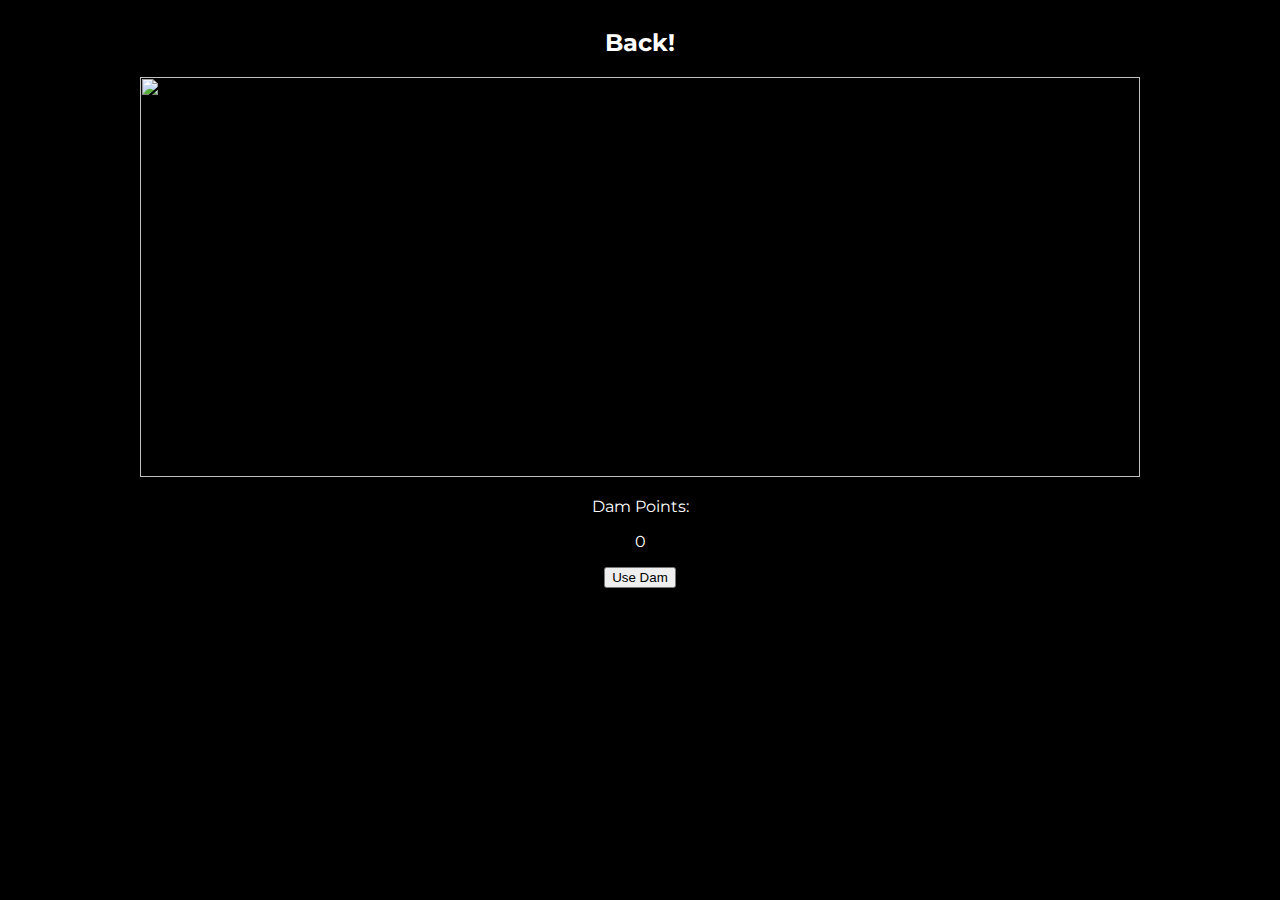
==== App/HTML/game.html @ d7a35c92 "DAM YAYYYAYAYAYYAY" ====
<!DOCTYPE html>
<html lang="en">
  <head>
    <link id="style" rel=stylesheet href=../CSS/style.css>
    <meta charset="UTF-8">
    <meta name="viewport" content="width=device-width, initial-scale=1.0">
    <link href="https://fonts.googleapis.com/css2?family=Montserrat:wght@300&display=swap" rel="stylesheet">
    <title>Dam Simulator - Game</title>
  </head>
  <body onload="load()">
    <a href="home.html"><h2>Back!</h2></a>
    <img id="dam" height="400px" width="1000px">
    <p>Dam Points:</p><p id="points"></p>
    <button onclick="point()">Use Dam</button>
    <script src="../JS/game.js"></script>
  </body>
</html>
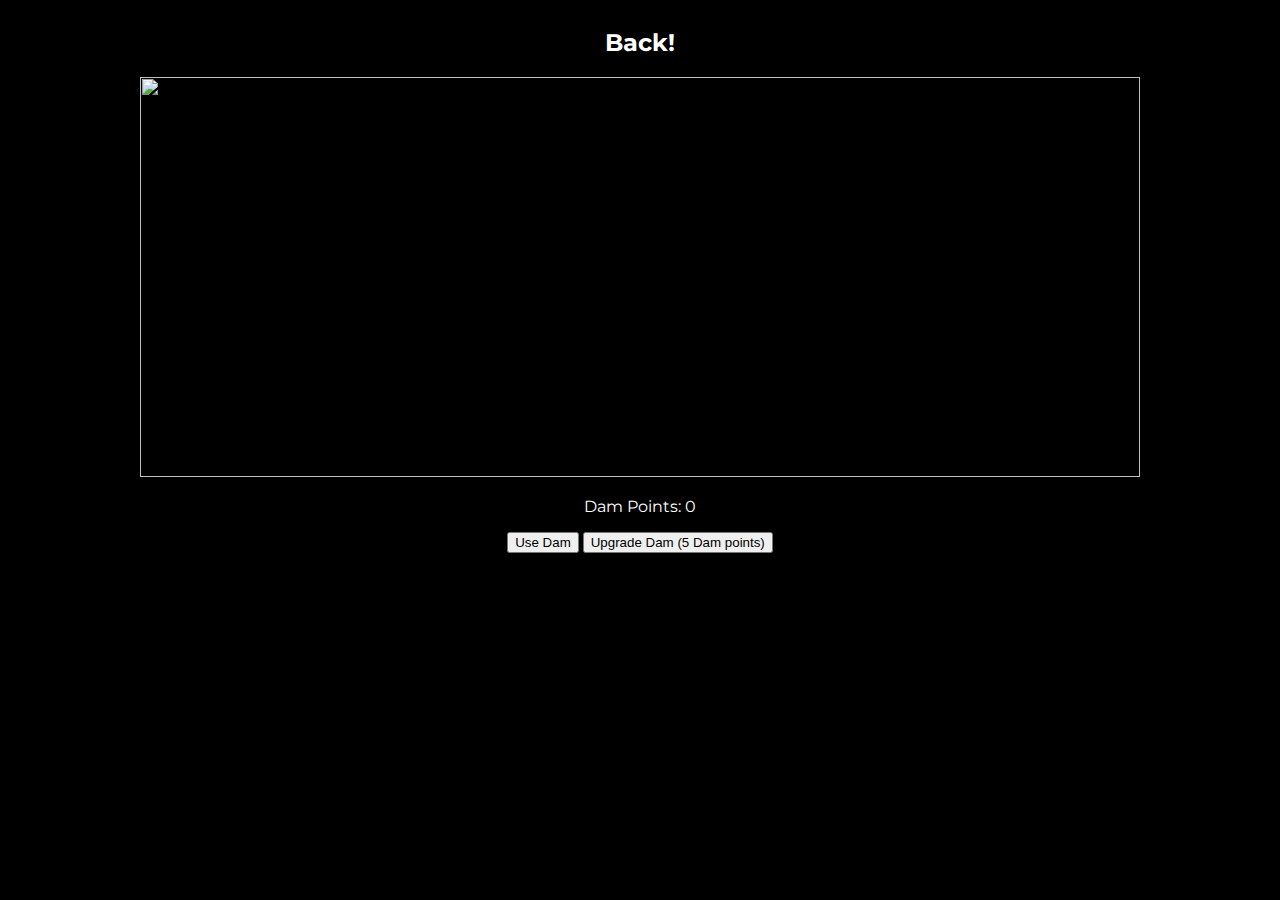
==== commit 6c7e5e3b: "DAM UPDATES YAYAYAYYAY POG" ====
--- a/App/HTML/game.html
+++ b/App/HTML/game.html
@@ -10,8 +10,9 @@
   <body onload="load()">
     <a href="home.html"><h2>Back!</h2></a>
     <img id="dam" height="400px" width="1000px">
-    <p>Dam Points:</p><p id="points"></p>
+    <p id="points"></p>
     <button onclick="point()">Use Dam</button>
+    <button onclick="buy()">Upgrade Dam (5 Dam points)</button>
     <script src="../JS/game.js"></script>
   </body>
 </html>
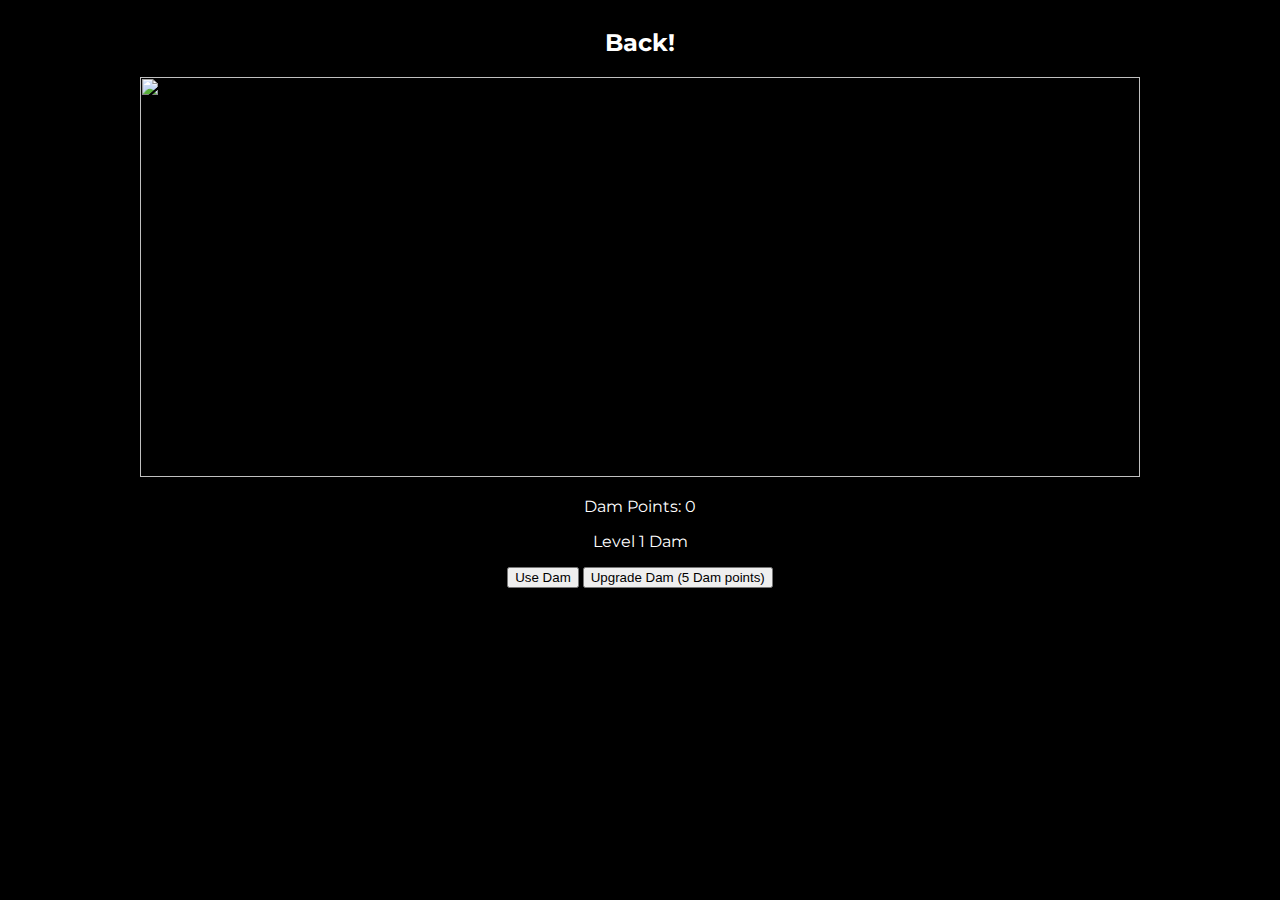
==== commit ab486470: "DAMS!" ====
--- a/App/HTML/game.html
+++ b/App/HTML/game.html
@@ -11,8 +11,9 @@
     <a href="home.html"><h2>Back!</h2></a>
     <img id="dam" height="400px" width="1000px">
     <p id="points"></p>
+    <p id="dam-text"></p>
     <button onclick="point()">Use Dam</button>
-    <button onclick="buy()">Upgrade Dam (5 Dam points)</button>
+    <button onclick="buy()" id="buy-dam">Upgrade Dam (5 Dam points)</button>
     <script src="../JS/game.js"></script>
   </body>
 </html>
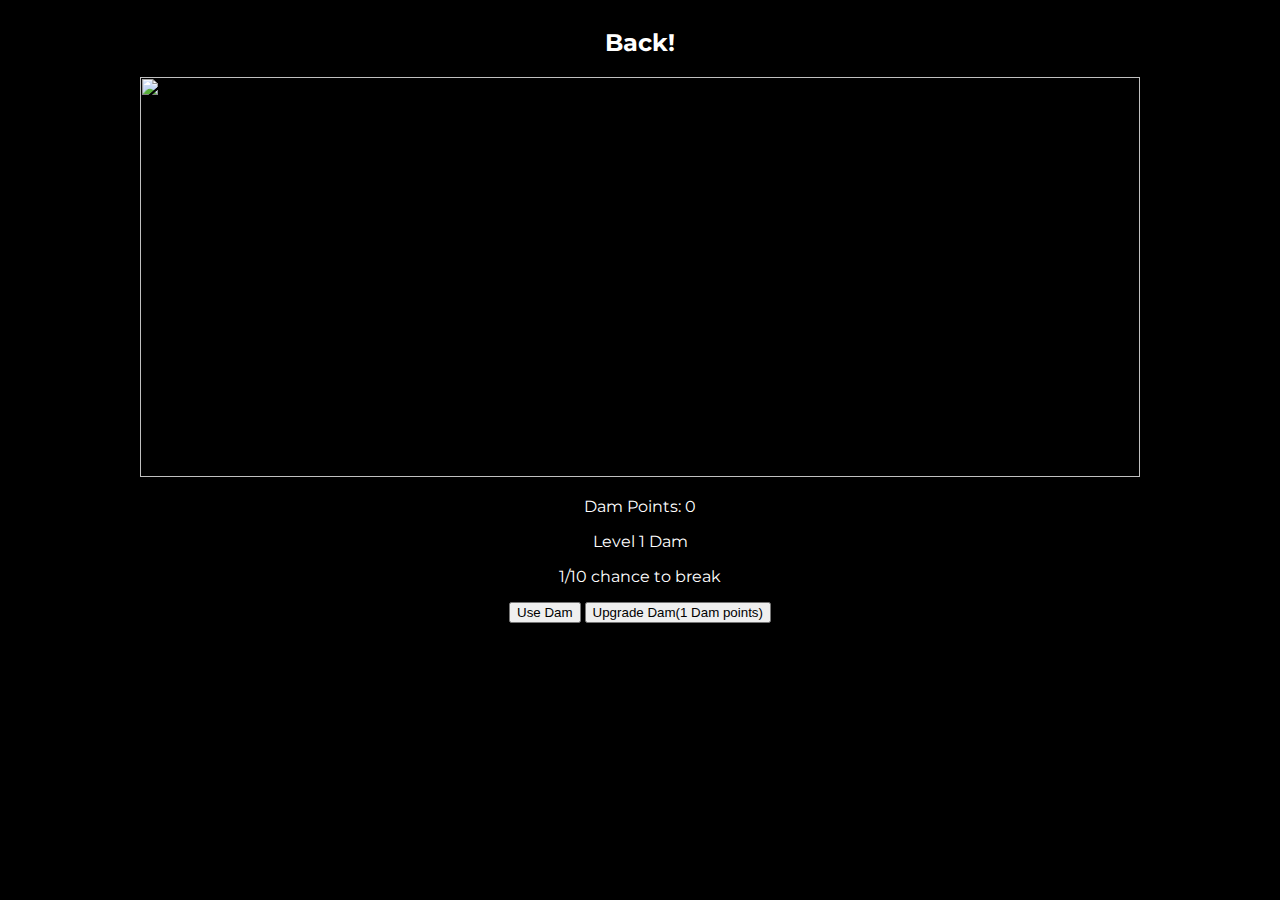
==== commit e3614dd3: "DAM YAYAYAYYAY" ====
--- a/App/HTML/game.html
+++ b/App/HTML/game.html
@@ -12,6 +12,7 @@
     <img id="dam" height="400px" width="1000px">
     <p id="points"></p>
     <p id="dam-text"></p>
+    <p id="dam-break"></p>
     <button onclick="point()">Use Dam</button>
     <button onclick="buy()" id="buy-dam">Upgrade Dam (5 Dam points)</button>
     <script src="../JS/game.js"></script>
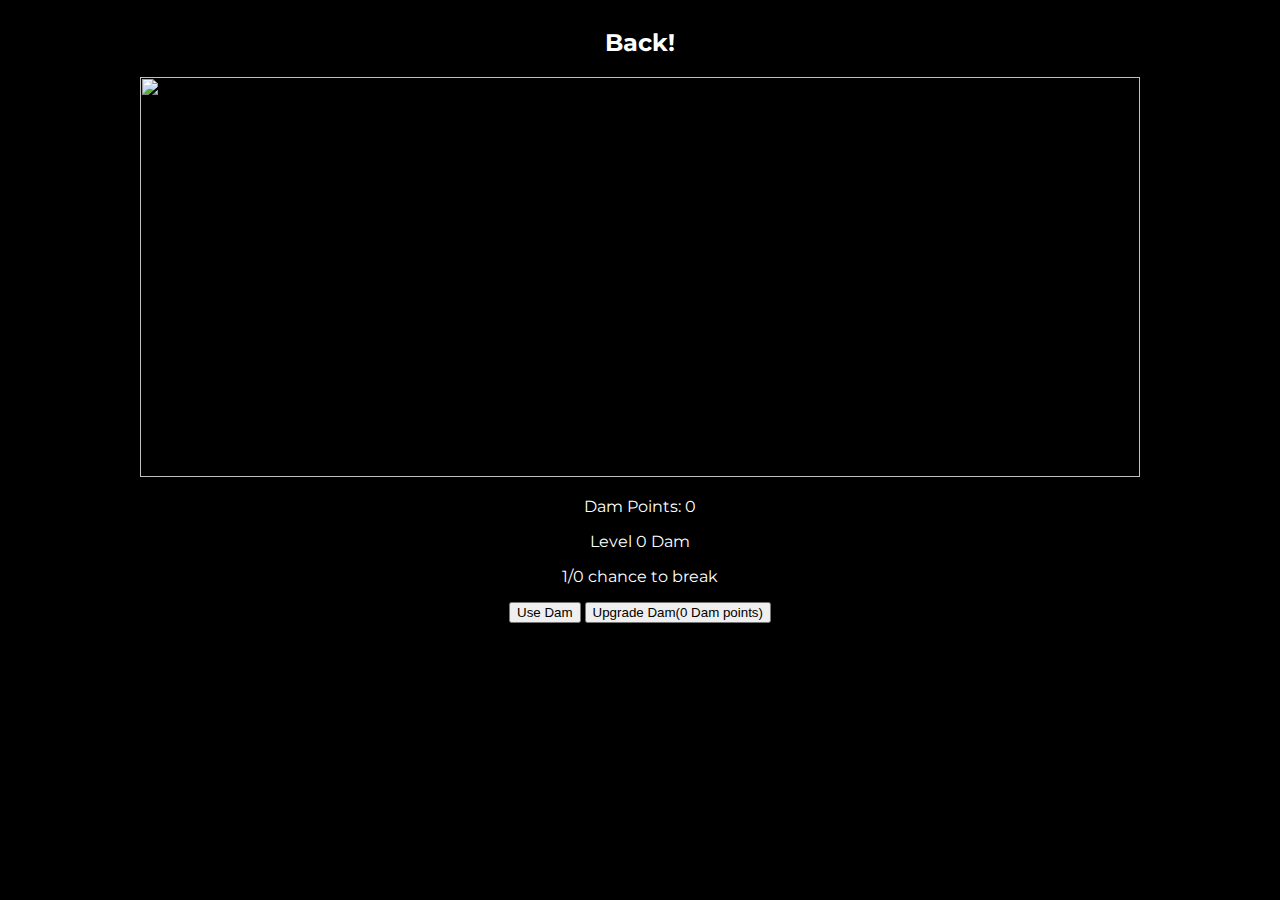
==== commit 253559e5: "COOKIES AYAYYAYAY YUMUMUMUMUM DAM" ====
--- a/App/HTML/game.html
+++ b/App/HTML/game.html
@@ -15,6 +15,7 @@
     <p id="dam-break"></p>
     <button onclick="point()">Use Dam</button>
     <button onclick="buy()" id="buy-dam">Upgrade Dam (5 Dam points)</button>
+    <script src="../JS/cookies.js"></script>
     <script src="../JS/game.js"></script>
   </body>
 </html>
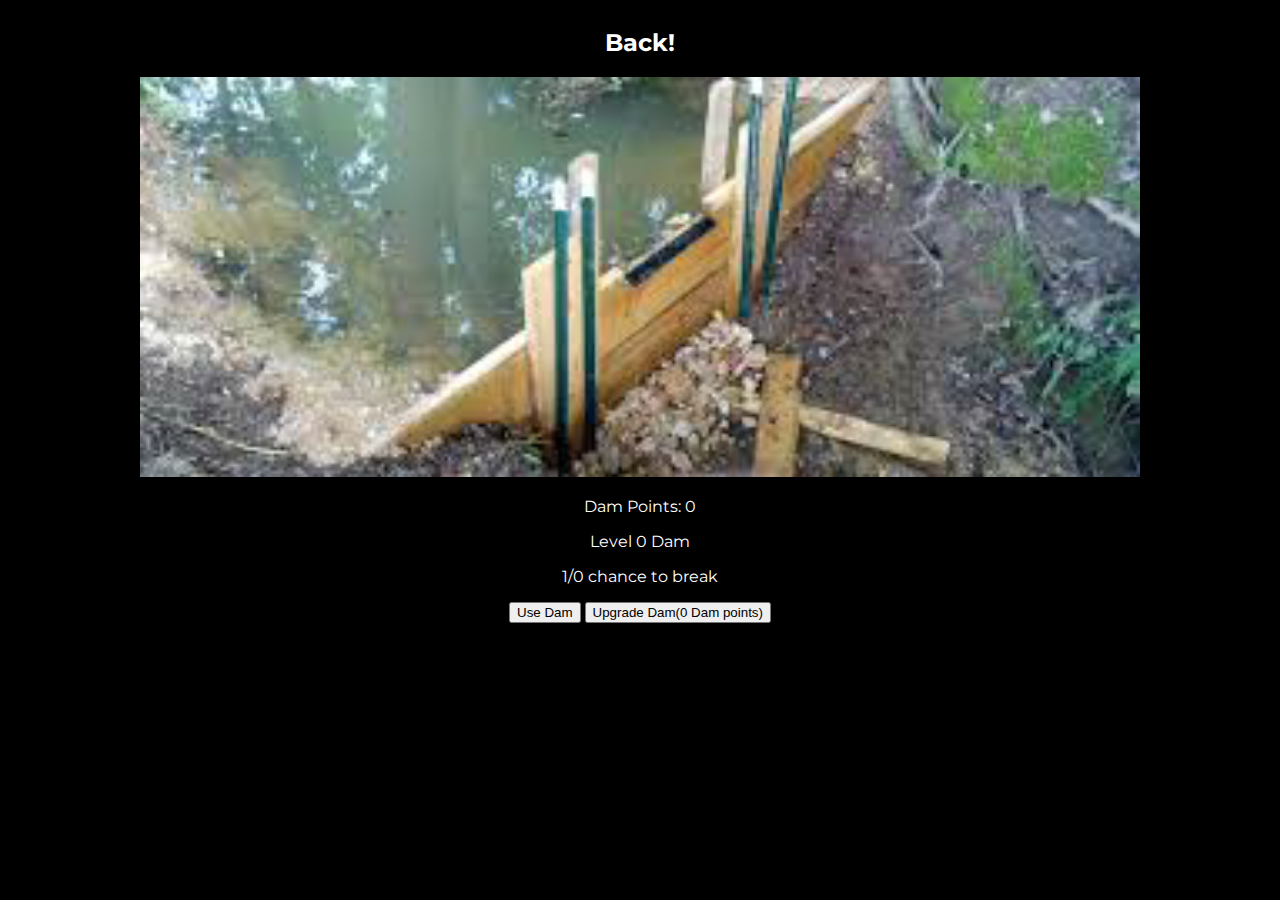
==== commit 3d704b00: "pretty" ====
--- a/App/HTML/game.html
+++ b/App/HTML/game.html
@@ -2,14 +2,14 @@
 <html lang="en">
   <head>
     <link id="style" rel=stylesheet href=../CSS/style.css>
-    <meta charset="UTF-8">
-    <meta name="viewport" content="width=device-width, initial-scale=1.0">
-    <link href="https://fonts.googleapis.com/css2?family=Montserrat:wght@300&display=swap" rel="stylesheet">
+    <meta charset="UTF-8" />
+    <meta name="viewport" content="width=device-width, initial-scale=1.0" />
+    <link href="https://fonts.googleapis.com/css2?family=Montserrat:wght@300&display=swap" rel="stylesheet" />
     <title>Dam Simulator - Game</title>
   </head>
   <body onload="load()">
     <a href="home.html"><h2>Back!</h2></a>
-    <img id="dam" height="400px" width="1000px">
+    <img id="dam" height="400px" width="1000px" />
     <p id="points"></p>
     <p id="dam-text"></p>
     <p id="dam-break"></p>
